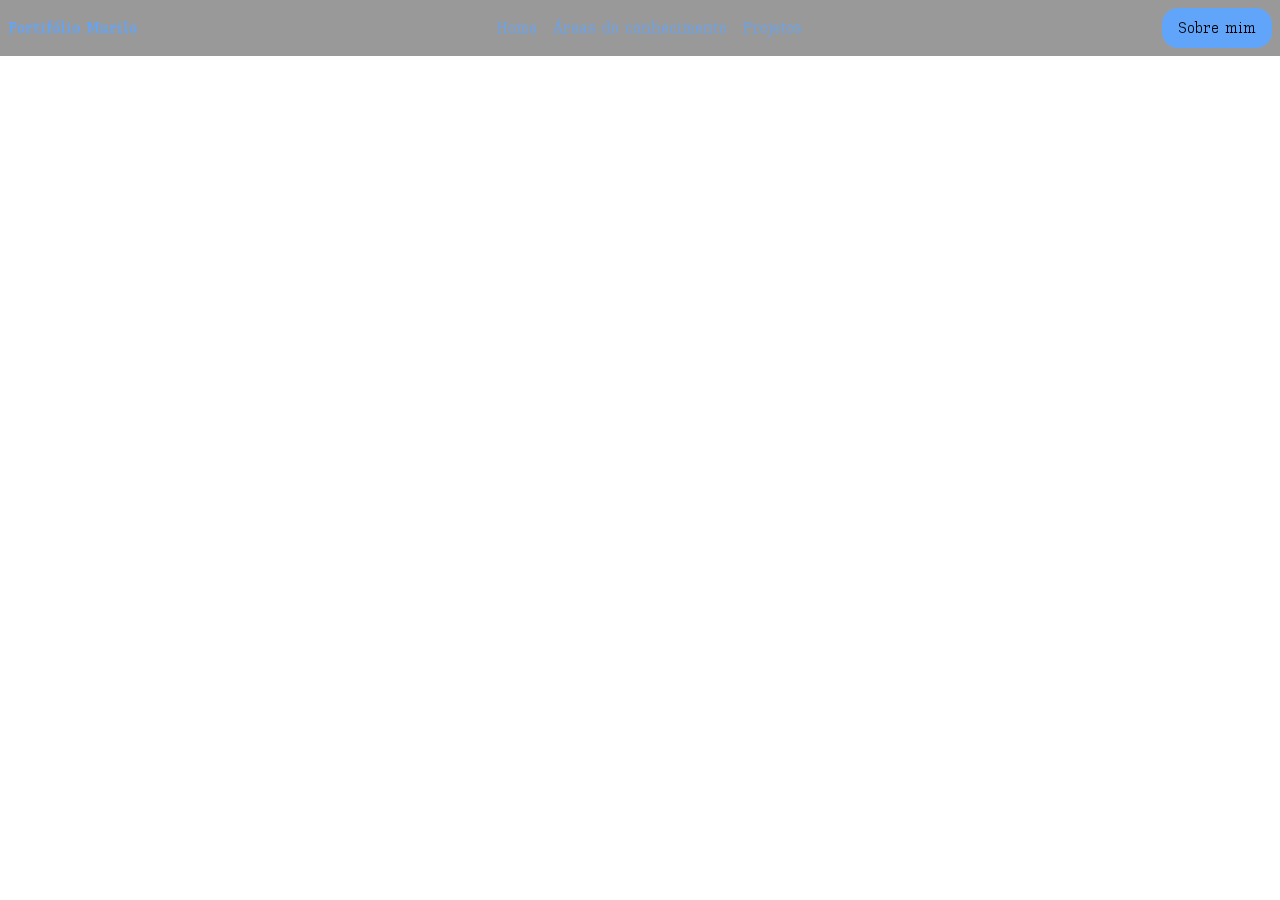
==== index.html @ c892a48d "Add files via upload" ====
<!DOCTYPE html>
<html lang="en">
<head>
    <meta charset="UTF-8">
    <meta name="viewport" content="width=device-width, initial-scale=1.0">
    
    <link rel="stylesheet" href="./styles/output.css" />
    <title>Site IOT</title>
    <link rel="stylesheet" href="https://cdnjs.cloudflare.com/ajax/libs/font-awesome/6.0.0-beta3/css/all.min.css">
    <link rel="preconnect" href="https://fonts.googleapis.com">
    <link rel="preconnect" href="https://fonts.gstatic.com" crossorigin>
    <link href="https://fonts.googleapis.com/css2?family=Kay+Pho+Du:wght@400;500;600;700&display=swap" rel="stylesheet">    <title>Document</title>
</head>

<body class="bg-auto" style="font-family: 'Kay Pho Du' "background="background.png">
    <div id="header"></div>

    


    <script>
        // Importa o header
        fetch('header.html')
            .then(response => response.text())
            .then(data => {
                document.getElementById('header').innerHTML = data;
            })
            .catch(error => console.error('Erro ao carregar o header:', error));
    </script>

</body>

</html>
---- styles/output.css ----
*, ::before, ::after {
  --tw-border-spacing-x: 0;
  --tw-border-spacing-y: 0;
  --tw-translate-x: 0;
  --tw-translate-y: 0;
  --tw-rotate: 0;
  --tw-skew-x: 0;
  --tw-skew-y: 0;
  --tw-scale-x: 1;
  --tw-scale-y: 1;
  --tw-pan-x:  ;
  --tw-pan-y:  ;
  --tw-pinch-zoom:  ;
  --tw-scroll-snap-strictness: proximity;
  --tw-gradient-from-position:  ;
  --tw-gradient-via-position:  ;
  --tw-gradient-to-position:  ;
  --tw-ordinal:  ;
  --tw-slashed-zero:  ;
  --tw-numeric-figure:  ;
  --tw-numeric-spacing:  ;
  --tw-numeric-fraction:  ;
  --tw-ring-inset:  ;
  --tw-ring-offset-width: 0px;
  --tw-ring-offset-color: #fff;
  --tw-ring-color: rgb(59 130 246 / 0.5);
  --tw-ring-offset-shadow: 0 0 #0000;
  --tw-ring-shadow: 0 0 #0000;
  --tw-shadow: 0 0 #0000;
  --tw-shadow-colored: 0 0 #0000;
  --tw-blur:  ;
  --tw-brightness:  ;
  --tw-contrast:  ;
  --tw-grayscale:  ;
  --tw-hue-rotate:  ;
  --tw-invert:  ;
  --tw-saturate:  ;
  --tw-sepia:  ;
  --tw-drop-shadow:  ;
  --tw-backdrop-blur:  ;
  --tw-backdrop-brightness:  ;
  --tw-backdrop-contrast:  ;
  --tw-backdrop-grayscale:  ;
  --tw-backdrop-hue-rotate:  ;
  --tw-backdrop-invert:  ;
  --tw-backdrop-opacity:  ;
  --tw-backdrop-saturate:  ;
  --tw-backdrop-sepia:  ;
  --tw-contain-size:  ;
  --tw-contain-layout:  ;
  --tw-contain-paint:  ;
  --tw-contain-style:  ;
}

::backdrop {
  --tw-border-spacing-x: 0;
  --tw-border-spacing-y: 0;
  --tw-translate-x: 0;
  --tw-translate-y: 0;
  --tw-rotate: 0;
  --tw-skew-x: 0;
  --tw-skew-y: 0;
  --tw-scale-x: 1;
  --tw-scale-y: 1;
  --tw-pan-x:  ;
  --tw-pan-y:  ;
  --tw-pinch-zoom:  ;
  --tw-scroll-snap-strictness: proximity;
  --tw-gradient-from-position:  ;
  --tw-gradient-via-position:  ;
  --tw-gradient-to-position:  ;
  --tw-ordinal:  ;
  --tw-slashed-zero:  ;
  --tw-numeric-figure:  ;
  --tw-numeric-spacing:  ;
  --tw-numeric-fraction:  ;
  --tw-ring-inset:  ;
  --tw-ring-offset-width: 0px;
  --tw-ring-offset-color: #fff;
  --tw-ring-color: rgb(59 130 246 / 0.5);
  --tw-ring-offset-shadow: 0 0 #0000;
  --tw-ring-shadow: 0 0 #0000;
  --tw-shadow: 0 0 #0000;
  --tw-shadow-colored: 0 0 #0000;
  --tw-blur:  ;
  --tw-brightness:  ;
  --tw-contrast:  ;
  --tw-grayscale:  ;
  --tw-hue-rotate:  ;
  --tw-invert:  ;
  --tw-saturate:  ;
  --tw-sepia:  ;
  --tw-drop-shadow:  ;
  --tw-backdrop-blur:  ;
  --tw-backdrop-brightness:  ;
  --tw-backdrop-contrast:  ;
  --tw-backdrop-grayscale:  ;
  --tw-backdrop-hue-rotate:  ;
  --tw-backdrop-invert:  ;
  --tw-backdrop-opacity:  ;
  --tw-backdrop-saturate:  ;
  --tw-backdrop-sepia:  ;
  --tw-contain-size:  ;
  --tw-contain-layout:  ;
  --tw-contain-paint:  ;
  --tw-contain-style:  ;
}

/*
! tailwindcss v3.4.13 | MIT License | https://tailwindcss.com
*/

/*
1. Prevent padding and border from affecting element width. (https://github.com/mozdevs/cssremedy/issues/4)
2. Allow adding a border to an element by just adding a border-width. (https://github.com/tailwindcss/tailwindcss/pull/116)
*/

*,
::before,
::after {
  box-sizing: border-box;
  /* 1 */
  border-width: 0;
  /* 2 */
  border-style: solid;
  /* 2 */
  border-color: #e5e7eb;
  /* 2 */
}

::before,
::after {
  --tw-content: '';
}

/*
1. Use a consistent sensible line-height in all browsers.
2. Prevent adjustments of font size after orientation changes in iOS.
3. Use a more readable tab size.
4. Use the user's configured `sans` font-family by default.
5. Use the user's configured `sans` font-feature-settings by default.
6. Use the user's configured `sans` font-variation-settings by default.
7. Disable tap highlights on iOS
*/

html,
:host {
  line-height: 1.5;
  /* 1 */
  -webkit-text-size-adjust: 100%;
  /* 2 */
  -moz-tab-size: 4;
  /* 3 */
  -o-tab-size: 4;
     tab-size: 4;
  /* 3 */
  font-family: ui-sans-serif, system-ui, sans-serif, "Apple Color Emoji", "Segoe UI Emoji", "Segoe UI Symbol", "Noto Color Emoji";
  /* 4 */
  font-feature-settings: normal;
  /* 5 */
  font-variation-settings: normal;
  /* 6 */
  -webkit-tap-highlight-color: transparent;
  /* 7 */
}

/*
1. Remove the margin in all browsers.
2. Inherit line-height from `html` so users can set them as a class directly on the `html` element.
*/

body {
  margin: 0;
  /* 1 */
  line-height: inherit;
  /* 2 */
}

/*
1. Add the correct height in Firefox.
2. Correct the inheritance of border color in Firefox. (https://bugzilla.mozilla.org/show_bug.cgi?id=190655)
3. Ensure horizontal rules are visible by default.
*/

hr {
  height: 0;
  /* 1 */
  color: inherit;
  /* 2 */
  border-top-width: 1px;
  /* 3 */
}

/*
Add the correct text decoration in Chrome, Edge, and Safari.
*/

abbr:where([title]) {
  -webkit-text-decoration: underline dotted;
          text-decoration: underline dotted;
}

/*
Remove the default font size and weight for headings.
*/

h1,
h2,
h3,
h4,
h5,
h6 {
  font-size: inherit;
  font-weight: inherit;
}

/*
Reset links to optimize for opt-in styling instead of opt-out.
*/

a {
  color: inherit;
  text-decoration: inherit;
}

/*
Add the correct font weight in Edge and Safari.
*/

b,
strong {
  font-weight: bolder;
}

/*
1. Use the user's configured `mono` font-family by default.
2. Use the user's configured `mono` font-feature-settings by default.
3. Use the user's configured `mono` font-variation-settings by default.
4. Correct the odd `em` font sizing in all browsers.
*/

code,
kbd,
samp,
pre {
  font-family: ui-monospace, SFMono-Regular, Menlo, Monaco, Consolas, "Liberation Mono", "Courier New", monospace;
  /* 1 */
  font-feature-settings: normal;
  /* 2 */
  font-variation-settings: normal;
  /* 3 */
  font-size: 1em;
  /* 4 */
}

/*
Add the correct font size in all browsers.
*/

small {
  font-size: 80%;
}

/*
Prevent `sub` and `sup` elements from affecting the line height in all browsers.
*/

sub,
sup {
  font-size: 75%;
  line-height: 0;
  position: relative;
  vertical-align: baseline;
}

sub {
  bottom: -0.25em;
}

sup {
  top: -0.5em;
}

/*
1. Remove text indentation from table contents in Chrome and Safari. (https://bugs.chromium.org/p/chromium/issues/detail?id=999088, https://bugs.webkit.org/show_bug.cgi?id=201297)
2. Correct table border color inheritance in all Chrome and Safari. (https://bugs.chromium.org/p/chromium/issues/detail?id=935729, https://bugs.webkit.org/show_bug.cgi?id=195016)
3. Remove gaps between table borders by default.
*/

table {
  text-indent: 0;
  /* 1 */
  border-color: inherit;
  /* 2 */
  border-collapse: collapse;
  /* 3 */
}

/*
1. Change the font styles in all browsers.
2. Remove the margin in Firefox and Safari.
3. Remove default padding in all browsers.
*/

button,
input,
optgroup,
select,
textarea {
  font-family: inherit;
  /* 1 */
  font-feature-settings: inherit;
  /* 1 */
  font-variation-settings: inherit;
  /* 1 */
  font-size: 100%;
  /* 1 */
  font-weight: inherit;
  /* 1 */
  line-height: inherit;
  /* 1 */
  letter-spacing: inherit;
  /* 1 */
  color: inherit;
  /* 1 */
  margin: 0;
  /* 2 */
  padding: 0;
  /* 3 */
}

/*
Remove the inheritance of text transform in Edge and Firefox.
*/

button,
select {
  text-transform: none;
}

/*
1. Correct the inability to style clickable types in iOS and Safari.
2. Remove default button styles.
*/

button,
input:where([type='button']),
input:where([type='reset']),
input:where([type='submit']) {
  -webkit-appearance: button;
  /* 1 */
  background-color: transparent;
  /* 2 */
  background-image: none;
  /* 2 */
}

/*
Use the modern Firefox focus style for all focusable elements.
*/

:-moz-focusring {
  outline: auto;
}

/*
Remove the additional `:invalid` styles in Firefox. (https://github.com/mozilla/gecko-dev/blob/2f9eacd9d3d995c937b4251a5557d95d494c9be1/layout/style/res/forms.css#L728-L737)
*/

:-moz-ui-invalid {
  box-shadow: none;
}

/*
Add the correct vertical alignment in Chrome and Firefox.
*/

progress {
  vertical-align: baseline;
}

/*
Correct the cursor style of increment and decrement buttons in Safari.
*/

::-webkit-inner-spin-button,
::-webkit-outer-spin-button {
  height: auto;
}

/*
1. Correct the odd appearance in Chrome and Safari.
2. Correct the outline style in Safari.
*/

[type='search'] {
  -webkit-appearance: textfield;
  /* 1 */
  outline-offset: -2px;
  /* 2 */
}

/*
Remove the inner padding in Chrome and Safari on macOS.
*/

::-webkit-search-decoration {
  -webkit-appearance: none;
}

/*
1. Correct the inability to style clickable types in iOS and Safari.
2. Change font properties to `inherit` in Safari.
*/

::-webkit-file-upload-button {
  -webkit-appearance: button;
  /* 1 */
  font: inherit;
  /* 2 */
}

/*
Add the correct display in Chrome and Safari.
*/

summary {
  display: list-item;
}

/*
Removes the default spacing and border for appropriate elements.
*/

blockquote,
dl,
dd,
h1,
h2,
h3,
h4,
h5,
h6,
hr,
figure,
p,
pre {
  margin: 0;
}

fieldset {
  margin: 0;
  padding: 0;
}

legend {
  padding: 0;
}

ol,
ul,
menu {
  list-style: none;
  margin: 0;
  padding: 0;
}

/*
Reset default styling for dialogs.
*/

dialog {
  padding: 0;
}

/*
Prevent resizing textareas horizontally by default.
*/

textarea {
  resize: vertical;
}

/*
1. Reset the default placeholder opacity in Firefox. (https://github.com/tailwindlabs/tailwindcss/issues/3300)
2. Set the default placeholder color to the user's configured gray 400 color.
*/

input::-moz-placeholder, textarea::-moz-placeholder {
  opacity: 1;
  /* 1 */
  color: #9ca3af;
  /* 2 */
}

input::placeholder,
textarea::placeholder {
  opacity: 1;
  /* 1 */
  color: #9ca3af;
  /* 2 */
}

/*
Set the default cursor for buttons.
*/

button,
[role="button"] {
  cursor: pointer;
}

/*
Make sure disabled buttons don't get the pointer cursor.
*/

:disabled {
  cursor: default;
}

/*
1. Make replaced elements `display: block` by default. (https://github.com/mozdevs/cssremedy/issues/14)
2. Add `vertical-align: middle` to align replaced elements more sensibly by default. (https://github.com/jensimmons/cssremedy/issues/14#issuecomment-634934210)
   This can trigger a poorly considered lint error in some tools but is included by design.
*/

img,
svg,
video,
canvas,
audio,
iframe,
embed,
object {
  display: block;
  /* 1 */
  vertical-align: middle;
  /* 2 */
}

/*
Constrain images and videos to the parent width and preserve their intrinsic aspect ratio. (https://github.com/mozdevs/cssremedy/issues/14)
*/

img,
video {
  max-width: 100%;
  height: auto;
}

/* Make elements with the HTML hidden attribute stay hidden by default */

[hidden] {
  display: none;
}

.container {
  width: 100%;
}

@media (min-width: 640px) {
  .container {
    max-width: 640px;
  }
}

@media (min-width: 768px) {
  .container {
    max-width: 768px;
  }
}

@media (min-width: 1024px) {
  .container {
    max-width: 1024px;
  }
}

@media (min-width: 1280px) {
  .container {
    max-width: 1280px;
  }
}

@media (min-width: 1536px) {
  .container {
    max-width: 1536px;
  }
}

.sr-only {
  position: absolute;
  width: 1px;
  height: 1px;
  padding: 0;
  margin: -1px;
  overflow: hidden;
  clip: rect(0, 0, 0, 0);
  white-space: nowrap;
  border-width: 0;
}

.not-sr-only {
  position: static;
  width: auto;
  height: auto;
  padding: 0;
  margin: 0;
  overflow: visible;
  clip: auto;
  white-space: normal;
}

.pointer-events-none {
  pointer-events: none;
}

.pointer-events-auto {
  pointer-events: auto;
}

.\!visible {
  visibility: visible !important;
}

.visible {
  visibility: visible;
}

.invisible {
  visibility: hidden;
}

.collapse {
  visibility: collapse;
}

.static {
  position: static;
}

.fixed {
  position: fixed;
}

.absolute {
  position: absolute;
}

.relative {
  position: relative;
}

.sticky {
  position: sticky;
}

.-inset-1 {
  inset: -0.25rem;
}

.end-1 {
  inset-inline-end: 0.25rem;
}

.isolate {
  isolation: isolate;
}

.isolation-auto {
  isolation: auto;
}

.float-start {
  float: inline-start;
}

.float-end {
  float: inline-end;
}

.float-right {
  float: right;
}

.float-left {
  float: left;
}

.float-none {
  float: none;
}

.clear-start {
  clear: inline-start;
}

.clear-end {
  clear: inline-end;
}

.clear-left {
  clear: left;
}

.clear-right {
  clear: right;
}

.clear-both {
  clear: both;
}

.clear-none {
  clear: none;
}

.m-0 {
  margin: 0px;
}

.mt-2 {
  margin-top: 0.5rem;
}

.box-border {
  box-sizing: border-box;
}

.box-content {
  box-sizing: content-box;
}

.line-clamp-none {
  overflow: visible;
  display: block;
  -webkit-box-orient: horizontal;
  -webkit-line-clamp: none;
}

.\!block {
  display: block !important;
}

.block {
  display: block;
}

.inline-block {
  display: inline-block;
}

.inline {
  display: inline;
}

.flex {
  display: flex;
}

.inline-flex {
  display: inline-flex;
}

.table {
  display: table;
}

.inline-table {
  display: inline-table;
}

.table-caption {
  display: table-caption;
}

.table-cell {
  display: table-cell;
}

.table-column {
  display: table-column;
}

.table-column-group {
  display: table-column-group;
}

.table-footer-group {
  display: table-footer-group;
}

.table-header-group {
  display: table-header-group;
}

.table-row-group {
  display: table-row-group;
}

.table-row {
  display: table-row;
}

.flow-root {
  display: flow-root;
}

.grid {
  display: grid;
}

.inline-grid {
  display: inline-grid;
}

.contents {
  display: contents;
}

.list-item {
  display: list-item;
}

.hidden {
  display: none;
}

.h-screen {
  height: 100vh;
}

.h-14 {
  height: 3.5rem;
}

.w-\[this-is\\\\\] {
  width: this-is\\;
}

.w-\[this-is\] {
  width: this-is;
}

.w-\[weird-and-invalid\] {
  width: weird-and-invalid;
}

.w-full {
  width: 100%;
}

.flex-shrink {
  flex-shrink: 1;
}

.shrink {
  flex-shrink: 1;
}

.flex-grow {
  flex-grow: 1;
}

.grow {
  flex-grow: 1;
}

.table-auto {
  table-layout: auto;
}

.table-fixed {
  table-layout: fixed;
}

.caption-top {
  caption-side: top;
}

.caption-bottom {
  caption-side: bottom;
}

.border-collapse {
  border-collapse: collapse;
}

.border-separate {
  border-collapse: separate;
}

.\!transform {
  transform: translate(var(--tw-translate-x), var(--tw-translate-y)) rotate(var(--tw-rotate)) skewX(var(--tw-skew-x)) skewY(var(--tw-skew-y)) scaleX(var(--tw-scale-x)) scaleY(var(--tw-scale-y)) !important;
}

.transform {
  transform: translate(var(--tw-translate-x), var(--tw-translate-y)) rotate(var(--tw-rotate)) skewX(var(--tw-skew-x)) skewY(var(--tw-skew-y)) scaleX(var(--tw-scale-x)) scaleY(var(--tw-scale-y));
}

.transform-cpu {
  transform: translate(var(--tw-translate-x), var(--tw-translate-y)) rotate(var(--tw-rotate)) skewX(var(--tw-skew-x)) skewY(var(--tw-skew-y)) scaleX(var(--tw-scale-x)) scaleY(var(--tw-scale-y));
}

.transform-gpu {
  transform: translate3d(var(--tw-translate-x), var(--tw-translate-y), 0) rotate(var(--tw-rotate)) skewX(var(--tw-skew-x)) skewY(var(--tw-skew-y)) scaleX(var(--tw-scale-x)) scaleY(var(--tw-scale-y));
}

.transform-none {
  transform: none;
}

.touch-auto {
  touch-action: auto;
}

.touch-none {
  touch-action: none;
}

.touch-pan-x {
  --tw-pan-x: pan-x;
  touch-action: var(--tw-pan-x) var(--tw-pan-y) var(--tw-pinch-zoom);
}

.touch-pan-left {
  --tw-pan-x: pan-left;
  touch-action: var(--tw-pan-x) var(--tw-pan-y) var(--tw-pinch-zoom);
}

.touch-pan-right {
  --tw-pan-x: pan-right;
  touch-action: var(--tw-pan-x) var(--tw-pan-y) var(--tw-pinch-zoom);
}

.touch-pan-y {
  --tw-pan-y: pan-y;
  touch-action: var(--tw-pan-x) var(--tw-pan-y) var(--tw-pinch-zoom);
}

.touch-pan-up {
  --tw-pan-y: pan-up;
  touch-action: var(--tw-pan-x) var(--tw-pan-y) var(--tw-pinch-zoom);
}

.touch-pan-down {
  --tw-pan-y: pan-down;
  touch-action: var(--tw-pan-x) var(--tw-pan-y) var(--tw-pinch-zoom);
}

.touch-pinch-zoom {
  --tw-pinch-zoom: pinch-zoom;
  touch-action: var(--tw-pan-x) var(--tw-pan-y) var(--tw-pinch-zoom);
}

.touch-manipulation {
  touch-action: manipulation;
}

.select-none {
  -webkit-user-select: none;
     -moz-user-select: none;
          user-select: none;
}

.select-text {
  -webkit-user-select: text;
     -moz-user-select: text;
          user-select: text;
}

.select-all {
  -webkit-user-select: all;
     -moz-user-select: all;
          user-select: all;
}

.select-auto {
  -webkit-user-select: auto;
     -moz-user-select: auto;
          user-select: auto;
}

.resize-none {
  resize: none;
}

.resize-y {
  resize: vertical;
}

.resize-x {
  resize: horizontal;
}

.resize {
  resize: both;
}

.snap-none {
  scroll-snap-type: none;
}

.snap-x {
  scroll-snap-type: x var(--tw-scroll-snap-strictness);
}

.snap-y {
  scroll-snap-type: y var(--tw-scroll-snap-strictness);
}

.snap-both {
  scroll-snap-type: both var(--tw-scroll-snap-strictness);
}

.snap-mandatory {
  --tw-scroll-snap-strictness: mandatory;
}

.snap-proximity {
  --tw-scroll-snap-strictness: proximity;
}

.snap-start {
  scroll-snap-align: start;
}

.snap-end {
  scroll-snap-align: end;
}

.snap-center {
  scroll-snap-align: center;
}

.snap-align-none {
  scroll-snap-align: none;
}

.snap-normal {
  scroll-snap-stop: normal;
}

.snap-always {
  scroll-snap-stop: always;
}

.list-inside {
  list-style-position: inside;
}

.list-outside {
  list-style-position: outside;
}

.appearance-none {
  -webkit-appearance: none;
     -moz-appearance: none;
          appearance: none;
}

.appearance-auto {
  -webkit-appearance: auto;
     -moz-appearance: auto;
          appearance: auto;
}

.break-before-auto {
  -moz-column-break-before: auto;
       break-before: auto;
}

.break-before-avoid {
  -moz-column-break-before: avoid;
       break-before: avoid;
}

.break-before-all {
  -moz-column-break-before: all;
       break-before: all;
}

.break-before-avoid-page {
  -moz-column-break-before: avoid;
       break-before: avoid-page;
}

.break-before-page {
  -moz-column-break-before: page;
       break-before: page;
}

.break-before-left {
  -moz-column-break-before: left;
       break-before: left;
}

.break-before-right {
  -moz-column-break-before: right;
       break-before: right;
}

.break-before-column {
  -moz-column-break-before: column;
       break-before: column;
}

.break-inside-auto {
  -moz-column-break-inside: auto;
       break-inside: auto;
}

.break-inside-avoid {
  -moz-column-break-inside: avoid;
       break-inside: avoid;
}

.break-inside-avoid-page {
  break-inside: avoid-page;
}

.break-inside-avoid-column {
  -moz-column-break-inside: avoid;
       break-inside: avoid-column;
}

.break-after-auto {
  -moz-column-break-after: auto;
       break-after: auto;
}

.break-after-avoid {
  -moz-column-break-after: avoid;
       break-after: avoid;
}

.break-after-all {
  -moz-column-break-after: all;
       break-after: all;
}

.break-after-avoid-page {
  -moz-column-break-after: avoid;
       break-after: avoid-page;
}

.break-after-page {
  -moz-column-break-after: page;
       break-after: page;
}

.break-after-left {
  -moz-column-break-after: left;
       break-after: left;
}

.break-after-right {
  -moz-column-break-after: right;
       break-after: right;
}

.break-after-column {
  -moz-column-break-after: column;
       break-after: column;
}

.grid-flow-row {
  grid-auto-flow: row;
}

.grid-flow-col {
  grid-auto-flow: column;
}

.grid-flow-dense {
  grid-auto-flow: dense;
}

.grid-flow-row-dense {
  grid-auto-flow: row dense;
}

.grid-flow-col-dense {
  grid-auto-flow: column dense;
}

.flex-row {
  flex-direction: row;
}

.flex-row-reverse {
  flex-direction: row-reverse;
}

.flex-col {
  flex-direction: column;
}

.flex-col-reverse {
  flex-direction: column-reverse;
}

.flex-wrap {
  flex-wrap: wrap;
}

.flex-wrap-reverse {
  flex-wrap: wrap-reverse;
}

.flex-nowrap {
  flex-wrap: nowrap;
}

.place-content-center {
  place-content: center;
}

.place-content-start {
  place-content: start;
}

.place-content-end {
  place-content: end;
}

.place-content-between {
  place-content: space-between;
}

.place-content-around {
  place-content: space-around;
}

.place-content-evenly {
  place-content: space-evenly;
}

.place-content-baseline {
  place-content: baseline;
}

.place-content-stretch {
  place-content: stretch;
}

.place-items-start {
  place-items: start;
}

.place-items-end {
  place-items: end;
}

.place-items-center {
  place-items: center;
}

.place-items-baseline {
  place-items: baseline;
}

.place-items-stretch {
  place-items: stretch;
}

.content-normal {
  align-content: normal;
}

.content-center {
  align-content: center;
}

.content-start {
  align-content: flex-start;
}

.content-end {
  align-content: flex-end;
}

.content-between {
  align-content: space-between;
}

.content-around {
  align-content: space-around;
}

.content-evenly {
  align-content: space-evenly;
}

.content-baseline {
  align-content: baseline;
}

.content-stretch {
  align-content: stretch;
}

.items-start {
  align-items: flex-start;
}

.items-end {
  align-items: flex-end;
}

.items-center {
  align-items: center;
}

.items-baseline {
  align-items: baseline;
}

.items-stretch {
  align-items: stretch;
}

.justify-normal {
  justify-content: normal;
}

.justify-start {
  justify-content: flex-start;
}

.justify-end {
  justify-content: flex-end;
}

.justify-center {
  justify-content: center;
}

.justify-between {
  justify-content: space-between;
}

.justify-around {
  justify-content: space-around;
}

.justify-evenly {
  justify-content: space-evenly;
}

.justify-stretch {
  justify-content: stretch;
}

.justify-items-start {
  justify-items: start;
}

.justify-items-end {
  justify-items: end;
}

.justify-items-center {
  justify-items: center;
}

.justify-items-stretch {
  justify-items: stretch;
}

.space-x-2 > :not([hidden]) ~ :not([hidden]) {
  --tw-space-x-reverse: 0;
  margin-right: calc(0.5rem * var(--tw-space-x-reverse));
  margin-left: calc(0.5rem * calc(1 - var(--tw-space-x-reverse)));
}

.space-y-4 > :not([hidden]) ~ :not([hidden]) {
  --tw-space-y-reverse: 0;
  margin-top: calc(1rem * calc(1 - var(--tw-space-y-reverse)));
  margin-bottom: calc(1rem * var(--tw-space-y-reverse));
}

.space-x-4 > :not([hidden]) ~ :not([hidden]) {
  --tw-space-x-reverse: 0;
  margin-right: calc(1rem * var(--tw-space-x-reverse));
  margin-left: calc(1rem * calc(1 - var(--tw-space-x-reverse)));
}

.space-y-reverse > :not([hidden]) ~ :not([hidden]) {
  --tw-space-y-reverse: 1;
}

.space-x-reverse > :not([hidden]) ~ :not([hidden]) {
  --tw-space-x-reverse: 1;
}

.divide-x > :not([hidden]) ~ :not([hidden]) {
  --tw-divide-x-reverse: 0;
  border-right-width: calc(1px * var(--tw-divide-x-reverse));
  border-left-width: calc(1px * calc(1 - var(--tw-divide-x-reverse)));
}

.divide-y > :not([hidden]) ~ :not([hidden]) {
  --tw-divide-y-reverse: 0;
  border-top-width: calc(1px * calc(1 - var(--tw-divide-y-reverse)));
  border-bottom-width: calc(1px * var(--tw-divide-y-reverse));
}

.divide-y-reverse > :not([hidden]) ~ :not([hidden]) {
  --tw-divide-y-reverse: 1;
}

.divide-x-reverse > :not([hidden]) ~ :not([hidden]) {
  --tw-divide-x-reverse: 1;
}

.divide-solid > :not([hidden]) ~ :not([hidden]) {
  border-style: solid;
}

.divide-dashed > :not([hidden]) ~ :not([hidden]) {
  border-style: dashed;
}

.divide-dotted > :not([hidden]) ~ :not([hidden]) {
  border-style: dotted;
}

.divide-double > :not([hidden]) ~ :not([hidden]) {
  border-style: double;
}

.divide-none > :not([hidden]) ~ :not([hidden]) {
  border-style: none;
}

.place-self-auto {
  place-self: auto;
}

.place-self-start {
  place-self: start;
}

.place-self-end {
  place-self: end;
}

.place-self-center {
  place-self: center;
}

.place-self-stretch {
  place-self: stretch;
}

.self-auto {
  align-self: auto;
}

.self-start {
  align-self: flex-start;
}

.self-end {
  align-self: flex-end;
}

.self-center {
  align-self: center;
}

.self-stretch {
  align-self: stretch;
}

.self-baseline {
  align-self: baseline;
}

.justify-self-auto {
  justify-self: auto;
}

.justify-self-start {
  justify-self: start;
}

.justify-self-end {
  justify-self: end;
}

.justify-self-center {
  justify-self: center;
}

.justify-self-stretch {
  justify-self: stretch;
}

.overflow-auto {
  overflow: auto;
}

.overflow-hidden {
  overflow: hidden;
}

.overflow-clip {
  overflow: clip;
}

.overflow-visible {
  overflow: visible;
}

.overflow-scroll {
  overflow: scroll;
}

.overflow-x-auto {
  overflow-x: auto;
}

.overflow-y-auto {
  overflow-y: auto;
}

.overflow-x-hidden {
  overflow-x: hidden;
}

.overflow-y-hidden {
  overflow-y: hidden;
}

.overflow-x-clip {
  overflow-x: clip;
}

.overflow-y-clip {
  overflow-y: clip;
}

.overflow-x-visible {
  overflow-x: visible;
}

.overflow-y-visible {
  overflow-y: visible;
}

.overflow-x-scroll {
  overflow-x: scroll;
}

.overflow-y-scroll {
  overflow-y: scroll;
}

.overscroll-auto {
  overscroll-behavior: auto;
}

.overscroll-contain {
  overscroll-behavior: contain;
}

.overscroll-none {
  overscroll-behavior: none;
}

.overscroll-y-auto {
  overscroll-behavior-y: auto;
}

.overscroll-y-contain {
  overscroll-behavior-y: contain;
}

.overscroll-y-none {
  overscroll-behavior-y: none;
}

.overscroll-x-auto {
  overscroll-behavior-x: auto;
}

.overscroll-x-contain {
  overscroll-behavior-x: contain;
}

.overscroll-x-none {
  overscroll-behavior-x: none;
}

.scroll-auto {
  scroll-behavior: auto;
}

.scroll-smooth {
  scroll-behavior: smooth;
}

.truncate {
  overflow: hidden;
  text-overflow: ellipsis;
  white-space: nowrap;
}

.overflow-ellipsis {
  text-overflow: ellipsis;
}

.text-ellipsis {
  text-overflow: ellipsis;
}

.text-clip {
  text-overflow: clip;
}

.hyphens-none {
  -webkit-hyphens: none;
          hyphens: none;
}

.hyphens-manual {
  -webkit-hyphens: manual;
          hyphens: manual;
}

.hyphens-auto {
  -webkit-hyphens: auto;
          hyphens: auto;
}

.whitespace-normal {
  white-space: normal;
}

.whitespace-nowrap {
  white-space: nowrap;
}

.whitespace-pre {
  white-space: pre;
}

.whitespace-pre-line {
  white-space: pre-line;
}

.whitespace-pre-wrap {
  white-space: pre-wrap;
}

.whitespace-break-spaces {
  white-space: break-spaces;
}

.text-wrap {
  text-wrap: wrap;
}

.text-nowrap {
  text-wrap: nowrap;
}

.text-balance {
  text-wrap: balance;
}

.text-pretty {
  text-wrap: pretty;
}

.break-normal {
  overflow-wrap: normal;
  word-break: normal;
}

.break-words {
  overflow-wrap: break-word;
}

.break-all {
  word-break: break-all;
}

.break-keep {
  word-break: keep-all;
}

.rounded {
  border-radius: 0.25rem;
}

.rounded-2xl {
  border-radius: 1rem;
}

.rounded-b {
  border-bottom-right-radius: 0.25rem;
  border-bottom-left-radius: 0.25rem;
}

.rounded-e {
  border-start-end-radius: 0.25rem;
  border-end-end-radius: 0.25rem;
}

.rounded-l {
  border-top-left-radius: 0.25rem;
  border-bottom-left-radius: 0.25rem;
}

.rounded-r {
  border-top-right-radius: 0.25rem;
  border-bottom-right-radius: 0.25rem;
}

.rounded-s {
  border-start-start-radius: 0.25rem;
  border-end-start-radius: 0.25rem;
}

.rounded-t {
  border-top-left-radius: 0.25rem;
  border-top-right-radius: 0.25rem;
}

.rounded-bl {
  border-bottom-left-radius: 0.25rem;
}

.rounded-br {
  border-bottom-right-radius: 0.25rem;
}

.rounded-ee {
  border-end-end-radius: 0.25rem;
}

.rounded-es {
  border-end-start-radius: 0.25rem;
}

.rounded-se {
  border-start-end-radius: 0.25rem;
}

.rounded-ss {
  border-start-start-radius: 0.25rem;
}

.rounded-tl {
  border-top-left-radius: 0.25rem;
}

.rounded-tr {
  border-top-right-radius: 0.25rem;
}

.border {
  border-width: 1px;
}

.border-x {
  border-left-width: 1px;
  border-right-width: 1px;
}

.border-y {
  border-top-width: 1px;
  border-bottom-width: 1px;
}

.border-b {
  border-bottom-width: 1px;
}

.border-e {
  border-inline-end-width: 1px;
}

.border-l {
  border-left-width: 1px;
}

.border-r {
  border-right-width: 1px;
}

.border-s {
  border-inline-start-width: 1px;
}

.border-t {
  border-top-width: 1px;
}

.border-solid {
  border-style: solid;
}

.border-dashed {
  border-style: dashed;
}

.border-dotted {
  border-style: dotted;
}

.border-double {
  border-style: double;
}

.border-hidden {
  border-style: hidden;
}

.border-none {
  border-style: none;
}

.bg-\[rgb\(255\2c 0\2c 0\)\] {
  --tw-bg-opacity: 1;
  background-color: rgb(255 0 0 / var(--tw-bg-opacity));
}

.bg-black {
  --tw-bg-opacity: 1;
  background-color: rgb(0 0 0 / var(--tw-bg-opacity));
}

.bg-blue-300 {
  --tw-bg-opacity: 1;
  background-color: rgb(147 197 253 / var(--tw-bg-opacity));
}

.bg-blue-400 {
  --tw-bg-opacity: 1;
  background-color: rgb(96 165 250 / var(--tw-bg-opacity));
}

.bg-black\/40 {
  background-color: rgb(0 0 0 / 0.4);
}

.bg-black\/50 {
  background-color: rgb(0 0 0 / 0.5);
}

.decoration-slice {
  -webkit-box-decoration-break: slice;
          box-decoration-break: slice;
}

.decoration-clone {
  -webkit-box-decoration-break: clone;
          box-decoration-break: clone;
}

.box-decoration-slice {
  -webkit-box-decoration-break: slice;
          box-decoration-break: slice;
}

.box-decoration-clone {
  -webkit-box-decoration-break: clone;
          box-decoration-break: clone;
}

.bg-cover {
  background-size: cover;
}

.bg-auto {
  background-size: auto;
}

.bg-fixed {
  background-attachment: fixed;
}

.bg-local {
  background-attachment: local;
}

.bg-scroll {
  background-attachment: scroll;
}

.bg-clip-border {
  background-clip: border-box;
}

.bg-clip-padding {
  background-clip: padding-box;
}

.bg-clip-content {
  background-clip: content-box;
}

.bg-clip-text {
  -webkit-background-clip: text;
          background-clip: text;
}

.bg-center {
  background-position: center;
}

.bg-repeat {
  background-repeat: repeat;
}

.bg-no-repeat {
  background-repeat: no-repeat;
}

.bg-repeat-x {
  background-repeat: repeat-x;
}

.bg-repeat-y {
  background-repeat: repeat-y;
}

.bg-repeat-round {
  background-repeat: round;
}

.bg-repeat-space {
  background-repeat: space;
}

.bg-origin-border {
  background-origin: border-box;
}

.bg-origin-padding {
  background-origin: padding-box;
}

.bg-origin-content {
  background-origin: content-box;
}

.object-contain {
  -o-object-fit: contain;
     object-fit: contain;
}

.object-cover {
  -o-object-fit: cover;
     object-fit: cover;
}

.object-fill {
  -o-object-fit: fill;
     object-fit: fill;
}

.object-none {
  -o-object-fit: none;
     object-fit: none;
}

.object-scale-down {
  -o-object-fit: scale-down;
     object-fit: scale-down;
}

.p-0 {
  padding: 0px;
}

.px-1 {
  padding-left: 0.25rem;
  padding-right: 0.25rem;
}

.px-1\.5 {
  padding-left: 0.375rem;
  padding-right: 0.375rem;
}

.px-5 {
  padding-left: 1.25rem;
  padding-right: 1.25rem;
}

.px-2 {
  padding-left: 0.5rem;
  padding-right: 0.5rem;
}

.px-4 {
  padding-left: 1rem;
  padding-right: 1rem;
}

.py-2 {
  padding-top: 0.5rem;
  padding-bottom: 0.5rem;
}

.text-left {
  text-align: left;
}

.text-center {
  text-align: center;
}

.text-right {
  text-align: right;
}

.text-justify {
  text-align: justify;
}

.text-start {
  text-align: start;
}

.text-end {
  text-align: end;
}

.align-baseline {
  vertical-align: baseline;
}

.align-top {
  vertical-align: top;
}

.align-middle {
  vertical-align: middle;
}

.align-bottom {
  vertical-align: bottom;
}

.align-text-top {
  vertical-align: text-top;
}

.align-text-bottom {
  vertical-align: text-bottom;
}

.align-sub {
  vertical-align: sub;
}

.align-super {
  vertical-align: super;
}

.font-bold {
  font-weight: 700;
}

.uppercase {
  text-transform: uppercase;
}

.lowercase {
  text-transform: lowercase;
}

.capitalize {
  text-transform: capitalize;
}

.normal-case {
  text-transform: none;
}

.italic {
  font-style: italic;
}

.not-italic {
  font-style: normal;
}

.normal-nums {
  font-variant-numeric: normal;
}

.ordinal {
  --tw-ordinal: ordinal;
  font-variant-numeric: var(--tw-ordinal) var(--tw-slashed-zero) var(--tw-numeric-figure) var(--tw-numeric-spacing) var(--tw-numeric-fraction);
}

.slashed-zero {
  --tw-slashed-zero: slashed-zero;
  font-variant-numeric: var(--tw-ordinal) var(--tw-slashed-zero) var(--tw-numeric-figure) var(--tw-numeric-spacing) var(--tw-numeric-fraction);
}

.lining-nums {
  --tw-numeric-figure: lining-nums;
  font-variant-numeric: var(--tw-ordinal) var(--tw-slashed-zero) var(--tw-numeric-figure) var(--tw-numeric-spacing) var(--tw-numeric-fraction);
}

.oldstyle-nums {
  --tw-numeric-figure: oldstyle-nums;
  font-variant-numeric: var(--tw-ordinal) var(--tw-slashed-zero) var(--tw-numeric-figure) var(--tw-numeric-spacing) var(--tw-numeric-fraction);
}

.proportional-nums {
  --tw-numeric-spacing: proportional-nums;
  font-variant-numeric: var(--tw-ordinal) var(--tw-slashed-zero) var(--tw-numeric-figure) var(--tw-numeric-spacing) var(--tw-numeric-fraction);
}

.tabular-nums {
  --tw-numeric-spacing: tabular-nums;
  font-variant-numeric: var(--tw-ordinal) var(--tw-slashed-zero) var(--tw-numeric-figure) var(--tw-numeric-spacing) var(--tw-numeric-fraction);
}

.diagonal-fractions {
  --tw-numeric-fraction: diagonal-fractions;
  font-variant-numeric: var(--tw-ordinal) var(--tw-slashed-zero) var(--tw-numeric-figure) var(--tw-numeric-spacing) var(--tw-numeric-fraction);
}

.stacked-fractions {
  --tw-numeric-fraction: stacked-fractions;
  font-variant-numeric: var(--tw-ordinal) var(--tw-slashed-zero) var(--tw-numeric-figure) var(--tw-numeric-spacing) var(--tw-numeric-fraction);
}

.text-\[\#336699\]\/\[\.35\] {
  color: rgb(51 102 153 / .35);
}

.text-blue-400 {
  --tw-text-opacity: 1;
  color: rgb(96 165 250 / var(--tw-text-opacity));
}

.text-blue-500 {
  --tw-text-opacity: 1;
  color: rgb(59 130 246 / var(--tw-text-opacity));
}

.text-white {
  --tw-text-opacity: 1;
  color: rgb(255 255 255 / var(--tw-text-opacity));
}

.text-black {
  --tw-text-opacity: 1;
  color: rgb(0 0 0 / var(--tw-text-opacity));
}

.text-blue-400\/40 {
  color: rgb(96 165 250 / 0.4);
}

.underline {
  text-decoration-line: underline;
}

.overline {
  text-decoration-line: overline;
}

.line-through {
  text-decoration-line: line-through;
}

.no-underline {
  text-decoration-line: none;
}

.decoration-solid {
  text-decoration-style: solid;
}

.decoration-double {
  text-decoration-style: double;
}

.decoration-dotted {
  text-decoration-style: dotted;
}

.decoration-dashed {
  text-decoration-style: dashed;
}

.decoration-wavy {
  text-decoration-style: wavy;
}

.antialiased {
  -webkit-font-smoothing: antialiased;
  -moz-osx-font-smoothing: grayscale;
}

.subpixel-antialiased {
  -webkit-font-smoothing: auto;
  -moz-osx-font-smoothing: auto;
}

.opacity-40 {
  opacity: 0.4;
}

.bg-blend-normal {
  background-blend-mode: normal;
}

.bg-blend-multiply {
  background-blend-mode: multiply;
}

.bg-blend-screen {
  background-blend-mode: screen;
}

.bg-blend-overlay {
  background-blend-mode: overlay;
}

.bg-blend-darken {
  background-blend-mode: darken;
}

.bg-blend-lighten {
  background-blend-mode: lighten;
}

.bg-blend-color-dodge {
  background-blend-mode: color-dodge;
}

.bg-blend-color-burn {
  background-blend-mode: color-burn;
}

.bg-blend-hard-light {
  background-blend-mode: hard-light;
}

.bg-blend-soft-light {
  background-blend-mode: soft-light;
}

.bg-blend-difference {
  background-blend-mode: difference;
}

.bg-blend-exclusion {
  background-blend-mode: exclusion;
}

.bg-blend-hue {
  background-blend-mode: hue;
}

.bg-blend-saturation {
  background-blend-mode: saturation;
}

.bg-blend-color {
  background-blend-mode: color;
}

.bg-blend-luminosity {
  background-blend-mode: luminosity;
}

.mix-blend-normal {
  mix-blend-mode: normal;
}

.mix-blend-multiply {
  mix-blend-mode: multiply;
}

.mix-blend-screen {
  mix-blend-mode: screen;
}

.mix-blend-overlay {
  mix-blend-mode: overlay;
}

.mix-blend-darken {
  mix-blend-mode: darken;
}

.mix-blend-lighten {
  mix-blend-mode: lighten;
}

.mix-blend-color-dodge {
  mix-blend-mode: color-dodge;
}

.mix-blend-color-burn {
  mix-blend-mode: color-burn;
}

.mix-blend-hard-light {
  mix-blend-mode: hard-light;
}

.mix-blend-soft-light {
  mix-blend-mode: soft-light;
}

.mix-blend-difference {
  mix-blend-mode: difference;
}

.mix-blend-exclusion {
  mix-blend-mode: exclusion;
}

.mix-blend-hue {
  mix-blend-mode: hue;
}

.mix-blend-saturation {
  mix-blend-mode: saturation;
}

.mix-blend-color {
  mix-blend-mode: color;
}

.mix-blend-luminosity {
  mix-blend-mode: luminosity;
}

.mix-blend-plus-darker {
  mix-blend-mode: plus-darker;
}

.mix-blend-plus-lighter {
  mix-blend-mode: plus-lighter;
}

.\!shadow {
  --tw-shadow: 0 1px 3px 0 rgb(0 0 0 / 0.1), 0 1px 2px -1px rgb(0 0 0 / 0.1) !important;
  --tw-shadow-colored: 0 1px 3px 0 var(--tw-shadow-color), 0 1px 2px -1px var(--tw-shadow-color) !important;
  box-shadow: var(--tw-ring-offset-shadow, 0 0 #0000), var(--tw-ring-shadow, 0 0 #0000), var(--tw-shadow) !important;
}

.shadow {
  --tw-shadow: 0 1px 3px 0 rgb(0 0 0 / 0.1), 0 1px 2px -1px rgb(0 0 0 / 0.1);
  --tw-shadow-colored: 0 1px 3px 0 var(--tw-shadow-color), 0 1px 2px -1px var(--tw-shadow-color);
  box-shadow: var(--tw-ring-offset-shadow, 0 0 #0000), var(--tw-ring-shadow, 0 0 #0000), var(--tw-shadow);
}

.outline-none {
  outline: 2px solid transparent;
  outline-offset: 2px;
}

.outline {
  outline-style: solid;
}

.outline-dashed {
  outline-style: dashed;
}

.outline-dotted {
  outline-style: dotted;
}

.outline-double {
  outline-style: double;
}

.ring {
  --tw-ring-offset-shadow: var(--tw-ring-inset) 0 0 0 var(--tw-ring-offset-width) var(--tw-ring-offset-color);
  --tw-ring-shadow: var(--tw-ring-inset) 0 0 0 calc(3px + var(--tw-ring-offset-width)) var(--tw-ring-color);
  box-shadow: var(--tw-ring-offset-shadow), var(--tw-ring-shadow), var(--tw-shadow, 0 0 #0000);
}

.ring-inset {
  --tw-ring-inset: inset;
}

.blur {
  --tw-blur: blur(8px);
  filter: var(--tw-blur) var(--tw-brightness) var(--tw-contrast) var(--tw-grayscale) var(--tw-hue-rotate) var(--tw-invert) var(--tw-saturate) var(--tw-sepia) var(--tw-drop-shadow);
}

.drop-shadow {
  --tw-drop-shadow: drop-shadow(0 1px 2px rgb(0 0 0 / 0.1)) drop-shadow(0 1px 1px rgb(0 0 0 / 0.06));
  filter: var(--tw-blur) var(--tw-brightness) var(--tw-contrast) var(--tw-grayscale) var(--tw-hue-rotate) var(--tw-invert) var(--tw-saturate) var(--tw-sepia) var(--tw-drop-shadow);
}

.grayscale {
  --tw-grayscale: grayscale(100%);
  filter: var(--tw-blur) var(--tw-brightness) var(--tw-contrast) var(--tw-grayscale) var(--tw-hue-rotate) var(--tw-invert) var(--tw-saturate) var(--tw-sepia) var(--tw-drop-shadow);
}

.invert {
  --tw-invert: invert(100%);
  filter: var(--tw-blur) var(--tw-brightness) var(--tw-contrast) var(--tw-grayscale) var(--tw-hue-rotate) var(--tw-invert) var(--tw-saturate) var(--tw-sepia) var(--tw-drop-shadow);
}

.sepia {
  --tw-sepia: sepia(100%);
  filter: var(--tw-blur) var(--tw-brightness) var(--tw-contrast) var(--tw-grayscale) var(--tw-hue-rotate) var(--tw-invert) var(--tw-saturate) var(--tw-sepia) var(--tw-drop-shadow);
}

.\!filter {
  filter: var(--tw-blur) var(--tw-brightness) var(--tw-contrast) var(--tw-grayscale) var(--tw-hue-rotate) var(--tw-invert) var(--tw-saturate) var(--tw-sepia) var(--tw-drop-shadow) !important;
}

.filter {
  filter: var(--tw-blur) var(--tw-brightness) var(--tw-contrast) var(--tw-grayscale) var(--tw-hue-rotate) var(--tw-invert) var(--tw-saturate) var(--tw-sepia) var(--tw-drop-shadow);
}

.filter-none {
  filter: none;
}

.backdrop-blur {
  --tw-backdrop-blur: blur(8px);
  -webkit-backdrop-filter: var(--tw-backdrop-blur) var(--tw-backdrop-brightness) var(--tw-backdrop-contrast) var(--tw-backdrop-grayscale) var(--tw-backdrop-hue-rotate) var(--tw-backdrop-invert) var(--tw-backdrop-opacity) var(--tw-backdrop-saturate) var(--tw-backdrop-sepia);
  backdrop-filter: var(--tw-backdrop-blur) var(--tw-backdrop-brightness) var(--tw-backdrop-contrast) var(--tw-backdrop-grayscale) var(--tw-backdrop-hue-rotate) var(--tw-backdrop-invert) var(--tw-backdrop-opacity) var(--tw-backdrop-saturate) var(--tw-backdrop-sepia);
}

.backdrop-blur-lg {
  --tw-backdrop-blur: blur(16px);
  -webkit-backdrop-filter: var(--tw-backdrop-blur) var(--tw-backdrop-brightness) var(--tw-backdrop-contrast) var(--tw-backdrop-grayscale) var(--tw-backdrop-hue-rotate) var(--tw-backdrop-invert) var(--tw-backdrop-opacity) var(--tw-backdrop-saturate) var(--tw-backdrop-sepia);
  backdrop-filter: var(--tw-backdrop-blur) var(--tw-backdrop-brightness) var(--tw-backdrop-contrast) var(--tw-backdrop-grayscale) var(--tw-backdrop-hue-rotate) var(--tw-backdrop-invert) var(--tw-backdrop-opacity) var(--tw-backdrop-saturate) var(--tw-backdrop-sepia);
}

.backdrop-grayscale {
  --tw-backdrop-grayscale: grayscale(100%);
  -webkit-backdrop-filter: var(--tw-backdrop-blur) var(--tw-backdrop-brightness) var(--tw-backdrop-contrast) var(--tw-backdrop-grayscale) var(--tw-backdrop-hue-rotate) var(--tw-backdrop-invert) var(--tw-backdrop-opacity) var(--tw-backdrop-saturate) var(--tw-backdrop-sepia);
  backdrop-filter: var(--tw-backdrop-blur) var(--tw-backdrop-brightness) var(--tw-backdrop-contrast) var(--tw-backdrop-grayscale) var(--tw-backdrop-hue-rotate) var(--tw-backdrop-invert) var(--tw-backdrop-opacity) var(--tw-backdrop-saturate) var(--tw-backdrop-sepia);
}

.backdrop-invert {
  --tw-backdrop-invert: invert(100%);
  -webkit-backdrop-filter: var(--tw-backdrop-blur) var(--tw-backdrop-brightness) var(--tw-backdrop-contrast) var(--tw-backdrop-grayscale) var(--tw-backdrop-hue-rotate) var(--tw-backdrop-invert) var(--tw-backdrop-opacity) var(--tw-backdrop-saturate) var(--tw-backdrop-sepia);
  backdrop-filter: var(--tw-backdrop-blur) var(--tw-backdrop-brightness) var(--tw-backdrop-contrast) var(--tw-backdrop-grayscale) var(--tw-backdrop-hue-rotate) var(--tw-backdrop-invert) var(--tw-backdrop-opacity) var(--tw-backdrop-saturate) var(--tw-backdrop-sepia);
}

.backdrop-sepia {
  --tw-backdrop-sepia: sepia(100%);
  -webkit-backdrop-filter: var(--tw-backdrop-blur) var(--tw-backdrop-brightness) var(--tw-backdrop-contrast) var(--tw-backdrop-grayscale) var(--tw-backdrop-hue-rotate) var(--tw-backdrop-invert) var(--tw-backdrop-opacity) var(--tw-backdrop-saturate) var(--tw-backdrop-sepia);
  backdrop-filter: var(--tw-backdrop-blur) var(--tw-backdrop-brightness) var(--tw-backdrop-contrast) var(--tw-backdrop-grayscale) var(--tw-backdrop-hue-rotate) var(--tw-backdrop-invert) var(--tw-backdrop-opacity) var(--tw-backdrop-saturate) var(--tw-backdrop-sepia);
}

.backdrop-filter {
  -webkit-backdrop-filter: var(--tw-backdrop-blur) var(--tw-backdrop-brightness) var(--tw-backdrop-contrast) var(--tw-backdrop-grayscale) var(--tw-backdrop-hue-rotate) var(--tw-backdrop-invert) var(--tw-backdrop-opacity) var(--tw-backdrop-saturate) var(--tw-backdrop-sepia);
  backdrop-filter: var(--tw-backdrop-blur) var(--tw-backdrop-brightness) var(--tw-backdrop-contrast) var(--tw-backdrop-grayscale) var(--tw-backdrop-hue-rotate) var(--tw-backdrop-invert) var(--tw-backdrop-opacity) var(--tw-backdrop-saturate) var(--tw-backdrop-sepia);
}

.backdrop-filter-none {
  -webkit-backdrop-filter: none;
  backdrop-filter: none;
}

.transition {
  transition-property: color, background-color, border-color, text-decoration-color, fill, stroke, opacity, box-shadow, transform, filter, -webkit-backdrop-filter;
  transition-property: color, background-color, border-color, text-decoration-color, fill, stroke, opacity, box-shadow, transform, filter, backdrop-filter;
  transition-property: color, background-color, border-color, text-decoration-color, fill, stroke, opacity, box-shadow, transform, filter, backdrop-filter, -webkit-backdrop-filter;
  transition-timing-function: cubic-bezier(0.4, 0, 0.2, 1);
  transition-duration: 150ms;
}

.ease-in {
  transition-timing-function: cubic-bezier(0.4, 0, 1, 1);
}

.ease-in-out {
  transition-timing-function: cubic-bezier(0.4, 0, 0.2, 1);
}

.ease-out {
  transition-timing-function: cubic-bezier(0, 0, 0.2, 1);
}

.contain-none {
  contain: none;
}

.contain-content {
  contain: content;
}

.contain-strict {
  contain: strict;
}

.contain-size {
  --tw-contain-size: size;
  contain: var(--tw-contain-size) var(--tw-contain-layout) var(--tw-contain-paint) var(--tw-contain-style);
}

.contain-inline-size {
  --tw-contain-size: inline-size;
  contain: var(--tw-contain-size) var(--tw-contain-layout) var(--tw-contain-paint) var(--tw-contain-style);
}

.contain-layout {
  --tw-contain-layout: layout;
  contain: var(--tw-contain-size) var(--tw-contain-layout) var(--tw-contain-paint) var(--tw-contain-style);
}

.contain-paint {
  --tw-contain-paint: paint;
  contain: var(--tw-contain-size) var(--tw-contain-layout) var(--tw-contain-paint) var(--tw-contain-style);
}

.contain-style {
  --tw-contain-style: style;
  contain: var(--tw-contain-size) var(--tw-contain-layout) var(--tw-contain-paint) var(--tw-contain-style);
}

.content-\[\'this-is-also-valid\]-weirdly-enough\'\] {
  --tw-content: 'this-is-also-valid]-weirdly-enough';
  content: var(--tw-content);
}

.forced-color-adjust-auto {
  forced-color-adjust: auto;
}

.forced-color-adjust-none {
  forced-color-adjust: none;
}

@media (min-width: 640px) {
  .sm\:container {
    width: 100%;
  }

  @media (min-width: 640px) {
    .sm\:container {
      max-width: 640px;
    }
  }

  @media (min-width: 768px) {
    .sm\:container {
      max-width: 768px;
    }
  }

  @media (min-width: 1024px) {
    .sm\:container {
      max-width: 1024px;
    }
  }

  @media (min-width: 1280px) {
    .sm\:container {
      max-width: 1280px;
    }
  }

  @media (min-width: 1536px) {
    .sm\:container {
      max-width: 1536px;
    }
  }
}

.hover\:font-bold:hover {
  font-weight: 700;
}

.before\:hover\:text-center:hover::before {
  content: var(--tw-content);
  text-align: center;
}

.hover\:before\:text-center:hover::before {
  content: var(--tw-content);
  text-align: center;
}

.focus\:hover\:text-center:hover:focus {
  text-align: center;
}

.hover\:focus\:text-center:focus:hover {
  text-align: center;
}

@media (min-width: 640px) {
  .sm\:underline {
    text-decoration-line: underline;
  }
}

@media (prefers-color-scheme: dark) {
  @media (min-width: 1024px) {
    .dark\:lg\:hover\:\[paint-order\:markers\]:hover {
      paint-order: markers;
    }
  }
}
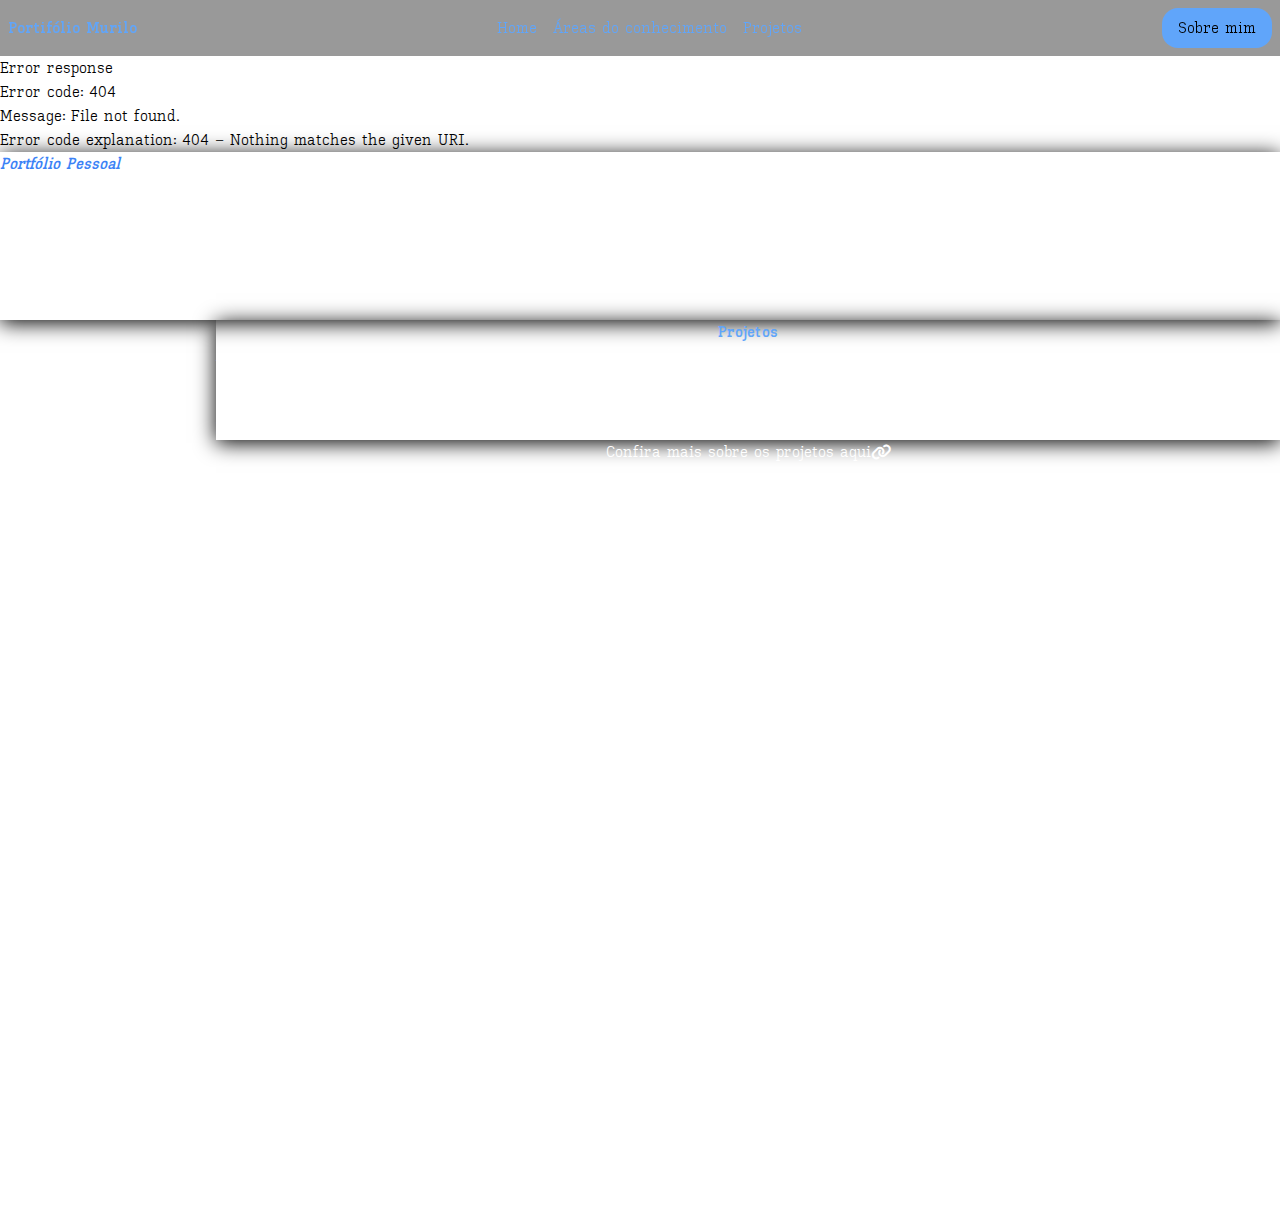
==== commit 04d6da21: "Update index.html" ====
--- a/index.html
+++ b/index.html
@@ -1,33 +1,83 @@
 <!DOCTYPE html>
 <html lang="en">
-<head>
+<head class="">
     <meta charset="UTF-8">
     <meta name="viewport" content="width=device-width, initial-scale=1.0">
-    
+    <link rel="stylesheet" href="https://cdnjs.cloudflare.com/ajax/libs/font-awesome/6.6.0/css/all.min.css" integrity="sha512-Kc323vGBEqzTmouAECnVceyQqyqdsSiqLQISBL29aUW4U/M7pSPA/gEUZQqv1cwx4OnYxTxve5UMg5GT6L4JJg==" crossorigin="anonymous" referrerpolicy="no-referrer" />
     <link rel="stylesheet" href="./styles/output.css" />
     <title>Site IOT</title>
     <link rel="stylesheet" href="https://cdnjs.cloudflare.com/ajax/libs/font-awesome/6.0.0-beta3/css/all.min.css">
     <link rel="preconnect" href="https://fonts.googleapis.com">
     <link rel="preconnect" href="https://fonts.gstatic.com" crossorigin>
-    <link href="https://fonts.googleapis.com/css2?family=Kay+Pho+Du:wght@400;500;600;700&display=swap" rel="stylesheet">    <title>Document</title>
-</head>
+    <link href="https://fonts.googleapis.com/css2?family=Kay+Pho+Du:wght@400;500;600;700&display=swap" rel="stylesheet"> <title>Document</title>
+</head>   
 
-<body class="bg-auto" style="font-family: 'Kay Pho Du' "background="background.png">
+<body class="bg-[url('/background.png')] bg-fixed bg-cover bg-no-repeat bg-center h-screen " style="font-family: 'Kay Pho Du'"">
     <div id="header"></div>
+    <div id="footer"></div>
 
+    <div class="block ">
+    <div class="md:justify-between md:flex max-md:block">
+        <div class="text-white md:flex bg-gray-800/50 backdrop-blur-[15px] mt-[5rem] p-[2em] rounded-3xl md:mx-[8rem] max-md:mx-[2rem] text-left md:items-center md:justify-between max-md:block max-md:mt-[7rem]" style="box-shadow: 0px 3px 20px rgb(0, 0, 0); ">
+           <div class="max-md:flex max-md:justify-center md:mr-[2rem]">
+            <img class="min-h-[15rem] min-w-[15rem] max-h-[30rem] rounded-[7%] " src="https://i.ibb.co/1z6WWbc/Sem-t-tulo.png" alt="">
+        </div>
+            <div>
+                <i class="text-6xl font-bold text-blue-500 ">Portfólio Pessoal</i>
+                <h1 class=" text-4xl ">Saiba mais sobre mim</h1>
+                <a>Meu nome é Murilo Giampiccolo Papa, nasci e vivo em São Paulo (capital), tenho 18 anos (10/03/2006), fiz este site com o objetivo de falar um pouco sobre mim, meus hobbies e os conteudos que tenho tido no terceiro ano do ensino médio, projetos pessoais, e até mesmo hobbies que tenho. <br></a> 
+                <a class="font-bold text-lg"><br>Hobbies:</a><a> programação, videogames, basquete, series e etc...</a>
+                <a class="font-bold text-lg"><br>Quero aprender/melhorar:</a><a> Modelagem 3d, programação e edição de video/imagem </a>
+            </div>
+            </a>
+        </div>
+        </div>
+
+        <div class=" w-screen mt-7 h-screen ">
+            <div class="justify-between flex">
+                <div class="h-[30rem] w-[50%] bg-cover bg-no-repeat bg-[url('/bookshelf.jpg')]">
+
+                </div>
+                <div class="h-[30rem] w-[50%] bg-cover bg-no-repeat bg-[url('/circuit.webp')]">
+                    <div class="text-white bg-gray-800/50 backdrop-blur-[15px] mt-[2rem] p-[2em] rounded-3xl md:mx-[2rem] max-md:mx-[2rem] text-left md:items-center md:justify-between max-md:block max-md:mt-[2rem]" style="box-shadow: 0px 3px 20px rgb(0, 0, 0)">
+                        <h1 class="text-center text-4xl font-bold text-blue-400">Projetos</h1>
+                            <h1>Ao longo do ensino médio realizei alguns projetos relacionados diretamente com o curso técnico, os que  mais me chamaram a atenção foram:</h1>
+                            <a class="font-bold text-xl ">Segue linha 1:</a> <a>Feito parcialmente para o concurso do Senac<br></a>
+                            <a class="font-bold text-xl ">Segue linha 2:</a> <a>Feito em sala como atividade do curso<br></a>
+                            <a class="font-bold text-xl ">Robo de lego:</a> <a>Feito para o concurso do Senac<br></a>
+
+                    </div>
+                    <div class="flex justify-center bg-blue-500 mt-[2rem] h-[4rem] mx-[10rem] items-center block rounded-3xl">
+                        <h1 class="text-white py-[1rem] flex text-3xl center items-center justify-center">Confira mais sobre os projetos aqui</h1> <i class="fa-solid fa-link text-white text-2xl ml-10"></i>
+                    </div>
+                </div>
+            </div>
+
+        </div>
+    </div>
+        
     
 
 
     <script>
-        // Importa o header
         fetch('header.html')
             .then(response => response.text())
             .then(data => {
                 document.getElementById('header').innerHTML = data;
             })
             .catch(error => console.error('Erro ao carregar o header:', error));
+
+            fetch('footer.html')
+            .then(response => response.text())
+            .then(data => {
+                document.getElementById('footer').innerHTML = data;
+            })
+            .catch(error => console.error('Erro ao carregar o footer:', error));
     </script>
+
+    
+<script src="script.js"></script>
 
 </body>
 
-</html>+</html>
